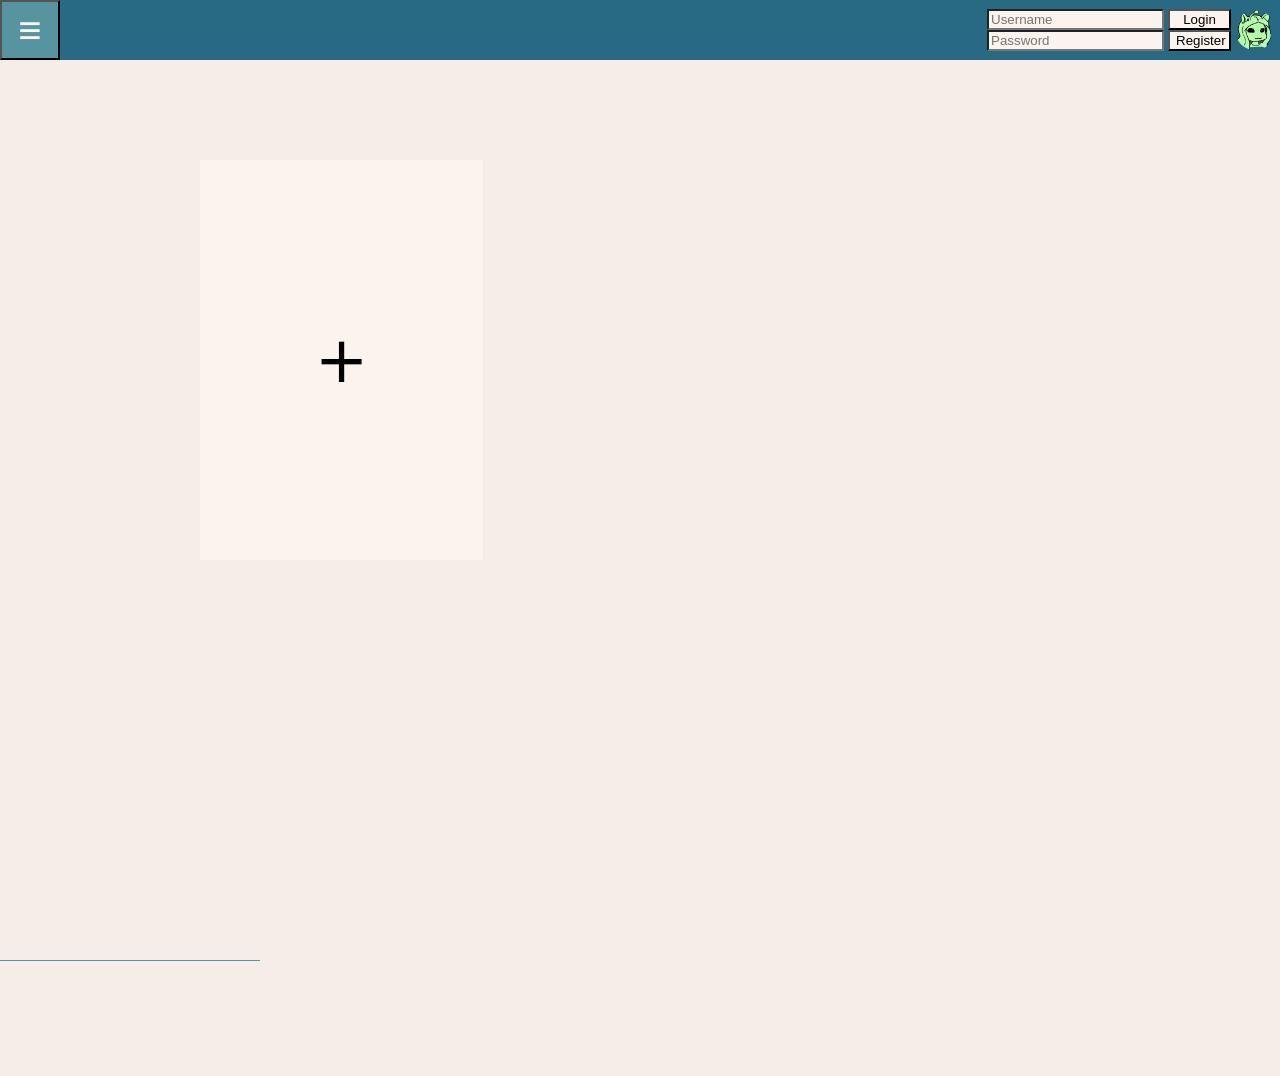
==== docs.html @ fdfc4846 "feat: add saved documents page" ====
<!DOCTYPE html>
<html lang="en">
<head>
<meta charset="UTF-8">
<meta name="viewport" content="width=device-width, initial-scale=1.0">
<title>Conspectus</title>
<link rel="stylesheet" href="css/index.css">
<style>
body,
.bg,
.bottom {
  background-color: rgb(244, 237, 232);
}
.registration {
  height: 106.1%;
}
.top-left {
  position: absolute;
  top: 160px;
  margin: 0px 0px 0px 200px;
  padding: 0px 0px 100px 0px;
  display: flex;
  flex-wrap: wrap;
  gap: 100px;
}
.top-left div {
  font-family: sans;
  font-size: 8pt;
  background-color: rgb(250, 244, 237);
  height: 400px;
  aspect-ratio: 8.27 / 11.69;
  overflow: hidden;
}
.top-left div:hover {
  transform: scale(1.1);
}
.doctitle {
  font-size: 18px;
  font-variant: small-caps;
  display: block;
  text-align: center;
}
.create {
  font-size: 64px;
  height: 100%;
  display: flex;
  justify-content: center;
  align-items: center;
}
.bottom {
  color: transparent;
}
</style>
<script src="js/buttons.js"></script>
</head>
<body>
<div class="bg"></div>
<div class="main">
  <div class="bar" id="bar">
    <button class="hamburger" id="hamburger" onclick="menu()">≡</button>
    <div class="credentials">
      <div class="error-login" id="error-login"></div>
      <div class="username-password" id="username-password">
        <input type="text" class="username" id="username-login" name="username" placeholder="Username">
        <button class="login" id="login" onclick="login()">Login</button><br>
        <input type="password" class="password" id="password-login" name="password" placeholder="Password">
        <button class="register" id="register" onclick="register(true)">Register</button><br>
      </div>
      <div class="logged-in" id="logged-in">
        <div class="name" id="name"></div>
        <button class="logout" id="logout" onclick="logout()">Logout</button>
      </div>
      <div class="profile">
        <img src="images/glorp.png">
      </div>
    </div>
  </div>
  <div class="top">
    <div class="top-left" id="top-left">
      <div id="create"><span class="create">+</span></div>
    </div>
  </div>
  <!-- ignore; the page width messes up without this and i'm too lazy to fix it -->
  <div class="bottom">
    <div class="about">
      <p>Lorem ipsum dolor sit amet, consectetur adipiscing elit, sed do eiusmod tempor incididunt ut labore et dolore magna aliqua. Ut enim ad minim veniam, quis nostrud exercitation ullamco laboris nisi ut aliquip ex ea commodo consequat. Duis aute irure dolor in reprehenderit in voluptate velit esse cillum dolore eu fugiat nulla pariatur. Excepteur sint occaecat cupidatat non proident, sunt in culpa qui officia deserunt mollit anim id est laborum.</p>
    </div>
    <div class="why">
      <p>Lorem ipsum dolor sit amet, consectetur adipiscing elit, sed do eiusmod tempor incididunt ut labore et dolore magna aliqua. Ut enim ad minim veniam, quis nostrud exercitation ullamco laboris nisi ut aliquip ex ea commodo consequat. Duis aute irure dolor in reprehenderit in voluptate velit esse cillum dolore eu fugiat nulla pariatur. Excepteur sint occaecat cupidatat non proident, sunt in culpa qui officia deserunt mollit anim id est laborum.</p>
    </div>
    <div class="what">
      <p>Lorem ipsum dolor sit amet, consectetur adipiscing elit, sed do eiusmod tempor incididunt ut labore et dolore magna aliqua. Ut enim ad minim veniam, quis nostrud exercitation ullamco laboris nisi ut aliquip ex ea commodo consequat. Duis aute irure dolor in reprehenderit in voluptate velit esse cillum dolore eu fugiat nulla pariatur. Excepteur sint occaecat cupidatat non proident, sunt in culpa qui officia deserunt mollit anim id est laborum.</p>
    </div>
  </div>
</div>
<div class="registration" id="registration">
  <div class="registration-panel">
    <button class="registration-panel-x" id="registration-panel-x" onclick="register(false)">X</button>
    <div class="registration-panel-main">
      <img src="images/logo.png" class="registration-title">
      <input type="text" class="username" id="username-register" name="username" placeholder="Username">
      <input type="password" class="password" id="password-register" name="password" placeholder="Password">
      <button class="registration-button" id="registration-button" onclick="createAccount()">Create new account</button>
      <div class="error" id="error"></div>
    </div>
  </div>
</div>
<div class="saved-documents" id="saved-documents">
  <div class="saved-documents-panel">
    <div class="saved-documents-panel-main">
      <div><button class="next" id="next" onclick="home()">Home</button></div>
      <div><button class="current" id="current">Saved Documents</button></div>
    </div>
  </div>
</div>
<script>
// login
const username = localStorage.getItem("login");
if (username === null) {
  document.getElementById("username-password").style.zIndex = 1;
} else {
  document.getElementById("logged-in").style.zIndex = 1;
  document.getElementById("name").innerText = username;
}
// menu dropdown
document.getElementById("current").style.backgroundColor = "#b4637a";
// saved documents
const main = document.getElementById("top-left");
for (let i = 0; i < localStorage.length; i++) {
  const a = localStorage.key(i);
  const username = localStorage.getItem("login")
  if (a.startsWith(username)) {
    const div = document.createElement("div");
    div.innerHTML = `<span class="doctitle">${a.slice(username.length)}</span>${localStorage.getItem(a)
    .replace(/\n/g, "<br>")
    .replace(//g, "<b>")
    .replace(//g, "</b>")
    .replace(//g, "<i>")
    .replace(//g, "</i>")}`;
    div.id = "saveddoc";
    main.appendChild(div);
  }
}
// clickable documents
const doc = document.getElementById("saveddoc");
doc.addEventListener("click", function() {
  localStorage.setItem("doc", doc.innerText);
  window.location.href = "editor.html";
})
// new doc
const create = document.getElementById("create");
create.addEventListener("click", function() {
  window.location.href = "editor.html";
})
</script>
</body>
</html>
---- css/index.css ----
body {
  margin: 0px;
  background-color: rgb(250, 244, 237);
}
.bg {
  background-color: rgb(250, 244, 237);
  width: 100%;
  height: 100%;
  position: absolute;
  top: 60px;
  z-index: 1;
}
.main {
  position: absolute;
  z-index: 1;
}
.bar {
  height: 60px;
  background-color: rgb(40, 105, 131);
  display: flex;
  justify-content: space-between;
  align-items: center;
}
.hamburger {
  height: 60px;
  width: 60px;
  font-size: 40px;
  color: rgb(250, 244, 237);
  background-color: rgb(86, 148, 159);
}
.credentials {
  display: flex;
  align-items: center;
  gap: 4px;
}
.username-password {
  z-index: -1;
}
.username,
.password {
  background-color: rgb(250, 244, 237);
}
.login,
.register {
  width: 63px;
  background-color: rgb(250, 244, 237);
}
.logged-in {
  position: absolute;
  display: flex;
  flex-direction: column;
  right: 50px;
  gap: 2px;
  z-index: -1;
}
.name {
  height: 15pt;
  background-color: rgb(250, 244, 237);
  display: flex;
  justify-content: center;
  align-items: center;
  margin: 0px 1px 0px 0px;
  border-radius: 2px;
}
.logout {
  background-color: rgb(250, 244, 237);
}
.profile {
  height: 40px;
  width: 40px;
  margin: 0px 5px 0px 0px;
}
.profile img {
  width: 100%;
  height: 100%;
  border-radius: 50%;
  object-fit: contain;
}
.top {
  height: 520px;
  background-color: rgb(244, 237, 232);
  display: flex;
  justify-content: space-between;
  align-items: center;
  gap: 100px;
}
.top-left {
  font-size: 14pt;
  margin: 0px 0px 0px 16vw;
  flex: 1;
}
.logo {
  width: 500px;
  margin: 0px 0px 0px 0px;
}
.desc {
  margin: 0px 0px 14px 0px;
}
.learn {
  width: 180px;
  height: 50px;
  font-size: 14pt;
  color: rgb(250, 244, 237);
  background-color: rgb(40, 105, 131);
}
.new {
  width: 240px;
  height: 50px;
  font-size: 14pt;
  color: rgb(250, 244, 237);
  background-color: rgb(86, 148, 159);
}
.top-right {
  font-size: 22pt;
  margin: 0px 200px 0px 0px;
  flex: 2;
}
.quote {
  min-height: 24pt;
}
.bottom {
  height: 41.2vh;
  background-color: rgb(250, 244, 237);
  font-size: 16pt;
  display: flex;
  justify-content: space-between;
  gap: 100px;
}
.bottom-heading {
  font-size: 22pt;
}
.about {
  margin: 0px 0px 0px 16vw;
  flex: 1;
}
.why {
  flex: 1;
}
.what {
  margin: 0px 200px 0px 0px;
  flex: 1;
}
.glegle {
  width: 30px;
  margin: 0px 0px -8px 0px;
}
.arrow {
  font-size: 22pt;
}
.registration {
  height: 106.4%;
  width: 100%;
  position: absolute;
  background-color: rgba(0, 0, 0, 0.15);
  display: flex;
  align-items: center;
  justify-content: center;
}
.registration-panel {
  display: flex;
  justify-content: flex-end;
}
.registration-panel-x {
  background-color: rgb(244, 237, 232);
  position: absolute;
}
.registration-panel-main {
  height: 336px;
  width: 640px;
  background-color: rgb(250, 244, 237);
  display: flex;
  align-items: center;
  justify-content: center;
  flex-direction: column;
  gap: 5px;
}
.registration-panel-main input {
  height: 10%;
  width: 80%;
  font-size: 16px;
}
.registration-title {
  width: 240px;
  margin: 0px 0px 10px 0px;
}
.registration-button {
  height: 12%;
  width: 82%;
  font-size: 16px;
  color: rgb(250, 244, 237);
  background-color: rgb(40, 105, 131);
}
.error {
  color: rgb(180, 99, 122);
  margin: 5px 0px 0px 0px;
}
.error-login {
  height: 30px;
  color: rgb(180, 99, 122);
  background-color: rgb(70, 66, 97);
  display: flex;
  align-items: center;
  justify-content: center;
}
.vim-motions {
  height: 106.4%;
  width: 100%;
  position: absolute;
  background-color: rgba(0, 0, 0, 0.15);
  display: flex;
  align-items: center;
  justify-content: center;
}
.vim-motions-panel {
  display: flex;
  justify-content: flex-end;
}
.vim-motions-panel-x {
  background-color: rgb(244, 237, 232);
  position: absolute;
}
.vim-motions-panel-main {
  height: 460px;
  width: 360px;
  background-color: rgb(250, 244, 237);
  display: flex;
  align-items: center;
  justify-content: center;
  flex-direction: column;
}
.vim-title {
  color: #EBBA00;
  font-family: sans;
  font-size: 24pt;
  font-weight: 700;
  -webkit-text-stroke: 1px black;
}
.vim-white {
  color: white;
}
.c {
  font-family: monospace;
  white-space: pre;
  background-color: rgba(0, 0, 0, 0.15)
}
.saved-documents {
  height: 100%;
  width: 100%;
  position: absolute;
  top: 60px;
  display: flex;
  z-index: 0;
}
.saved-documents-panel {
  display: flex;
  justify-content: flex-end;
}
.saved-documents-panel-main {
  height: 97.9%;
  width: 260px;
  background-color: rgb(86, 148, 159);
  display: flex;
  align-items: center;
  flex-direction: column;
  gap: 20px;
  padding: 20px 0px 0px 0px;
}
.current,
.next {
  background-color: rgb(40, 105, 131);
  color: rgb(250, 244, 237);
  height: 50px;
  width: 220px;
}
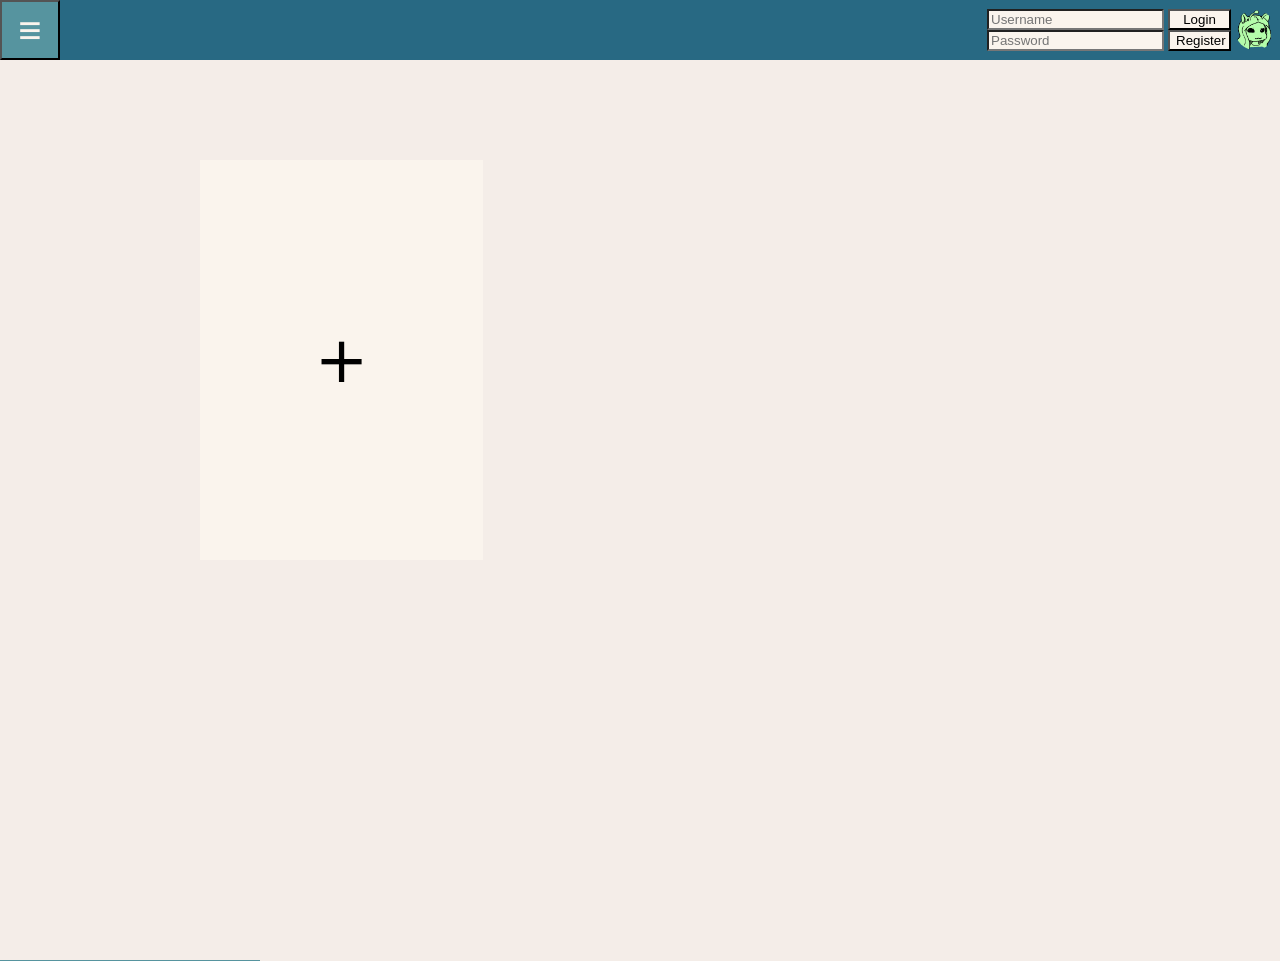
==== commit 25c1485c: "feat: adjust styling" ====
--- a/docs.html
+++ b/docs.html
@@ -10,9 +10,6 @@
 .bg,
 .bottom {
   background-color: rgb(244, 237, 232);
-}
-.registration {
-  height: 106.1%;
 }
 .top-left {
   position: absolute;
@@ -141,17 +138,17 @@
     main.appendChild(div);
   }
 }
+// new doc
+const create = document.getElementById("create");
+create.addEventListener("click", function() {
+  window.location.href = "editor.html";
+})
 // clickable documents
 const doc = document.getElementById("saveddoc");
 doc.addEventListener("click", function() {
   localStorage.setItem("doc", doc.innerText);
   window.location.href = "editor.html";
 })
-// new doc
-const create = document.getElementById("create");
-create.addEventListener("click", function() {
-  window.location.href = "editor.html";
-})
 </script>
 </body>
 </html>
--- a/css/index.css
+++ b/css/index.css
@@ -86,7 +86,7 @@
 }
 .top-left {
   font-size: 14pt;
-  margin: 0px 0px 0px 16vw;
+  margin: 0px 0px 0px 10vw;
   flex: 1;
 }
 .logo {
@@ -111,17 +111,17 @@
   background-color: rgb(86, 148, 159);
 }
 .top-right {
-  font-size: 22pt;
+  font-size: 18pt;
   margin: 0px 200px 0px 0px;
   flex: 2;
 }
 .quote {
-  min-height: 24pt;
+  min-height: 20pt;
 }
 .bottom {
   height: 41.2vh;
   background-color: rgb(250, 244, 237);
-  font-size: 16pt;
+  font-size: 14pt;
   display: flex;
   justify-content: space-between;
   gap: 100px;
@@ -130,7 +130,7 @@
   font-size: 22pt;
 }
 .about {
-  margin: 0px 0px 0px 16vw;
+  margin: 0px 0px 0px 10vw;
   flex: 1;
 }
 .why {
@@ -148,9 +148,9 @@
   font-size: 22pt;
 }
 .registration {
-  height: 106.4%;
-  width: 100%;
-  position: absolute;
+  height: 100%;
+  width: 100%;
+  position: fixed;
   background-color: rgba(0, 0, 0, 0.15);
   display: flex;
   align-items: center;
@@ -203,9 +203,9 @@
   justify-content: center;
 }
 .vim-motions {
-  height: 106.4%;
-  width: 100%;
-  position: absolute;
+  height: 100%;
+  width: 100%;
+  position: fixed;
   background-color: rgba(0, 0, 0, 0.15);
   display: flex;
   align-items: center;
